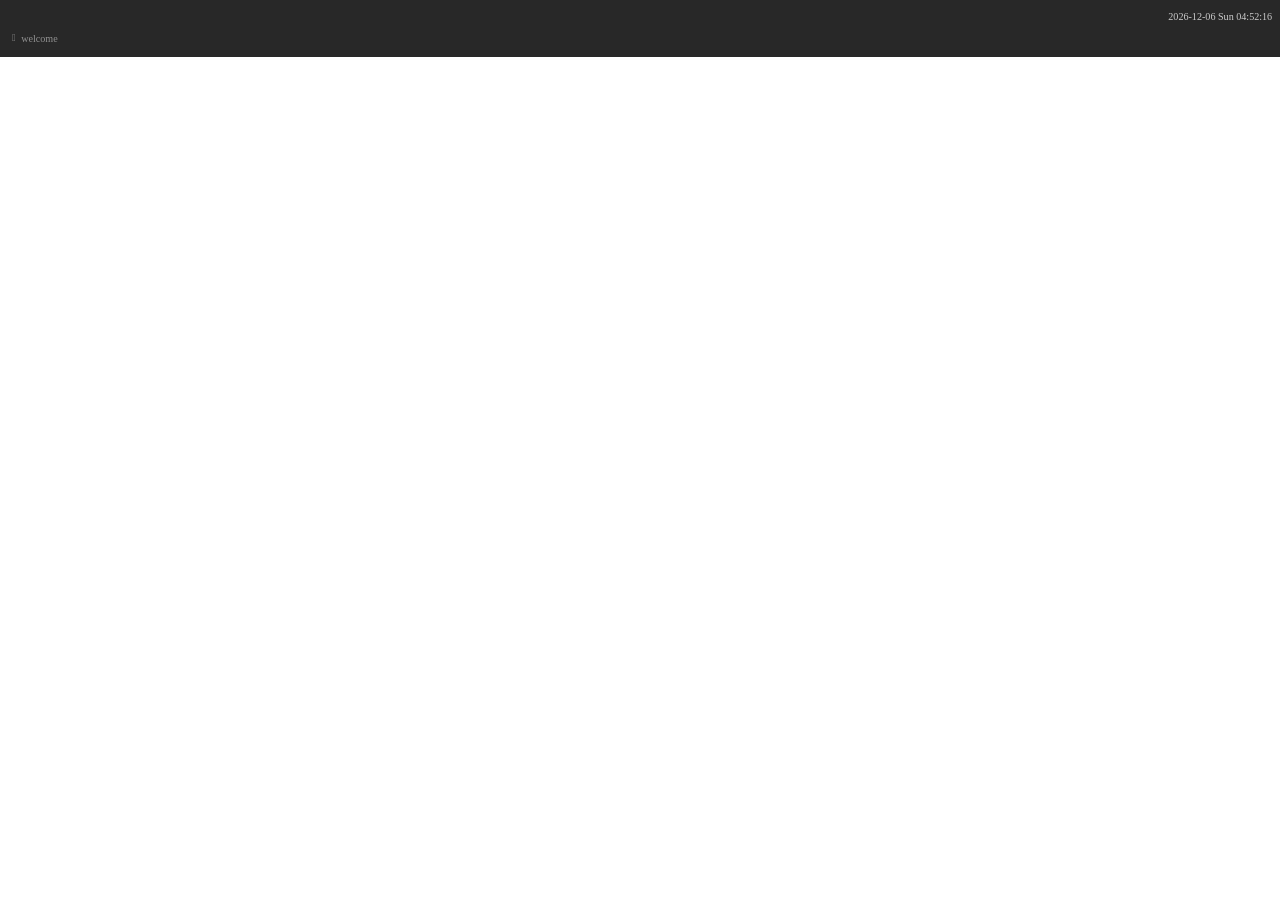
==== configuration/web-greeter/themes/nuunamnir/index.html @ 2f5b6ec6 "chore: merge with other dot files" ====
<!DOCTYPE html>
<html lang="en">
  <head>
    <meta charset="utf-8">
    <title>LightDM Theme</title>
    <link rel="stylesheet" href="default.css">
    <script src="logic.js"></script>
  </head>
  <body>
    <div id="status_bar">
      <p id="time">&nbsp;</p>
    </div>
    <div id="input_bar">
    <form action="javascript:handle_input()">
        <input type="text" id="user_input" placeholder="welcome" /><label id="user_input_label" for="user_input"></label>
    </form>
    </div>
    <div id="message_bar">
      <p id="message">&nbsp;</p>
    </div>
  </body>
</html>
---- configuration/web-greeter/themes/nuunamnir/default.css ----
html, body {
    margin: 0;
    padding: 0;

    font-family: "Iosevka Nerd Font", "sans-serif";
    font-size: 1.125vh;
    color: #909090;

    background-color: #282828;
    background: url(wallpaper-dark-4k.png) no-repeat center center fixed; 
    -webkit-background-size: cover;
    -moz-background-size: cover;
    -o-background-size: cover;
    background-size: cover;
}

p {
    margin: 0;
    padding: 8px 4px 8px 4px;
}

div#status_bar, div#input_bar, div#message_bar {
    background-color: #282828;
}

div#input_bar {
    padding: 0 12px 12px 12px;
    font-size: 1.125vh;
}

div#message_bar {
    visibility: hidden;
}

div {
    margin: 0;
    padding: 0.3vh 0.3vw 0.3vh 0.3vw;
}

input[type="text"] + label::before {
    content: " ";
    color: #909090;
    padding-right: 0.275vw;
}

input[type="password"] + label::before {
    content: "󰟵  ";
    color: #909090;
    padding-right: 0.275vw;
}

form {
    display: flex;
}

label {
    order: 1;
}

input {
    order: 2;
}

input#user_input {
    border: 0;
    -webkit-box-shadow: none;
    box-shadow: none;
    outline: none;
    font-family: "Iosevka Nerd Font", "sans-serif";
    font-size: 1.125vh;
    color: #cbcbcb;
    caret-color: #cbcbcb;

    background-color: #282828;
}

input#user_input:focus {
    border: 0;
    -webkit-box-shadow: none;
    box-shadow: none;
    outline: none;
}

::placeholder {
    color: #909090;
    opacity: 1;
    font-family: "Iosevka Nerd Font", "sans-serif";
}

p#message {
    font-family: "Iosevka Nerd Font", "sans-serif";
    font-size: 1.125vh;
    color: #cbcbcb;
}

.error_message {
    color: #ff9fca !important;
}

.info_message {
    color: #5bd9ff !important;
}

p#time {
    text-align: right;
    color: #cbcbcb;
}
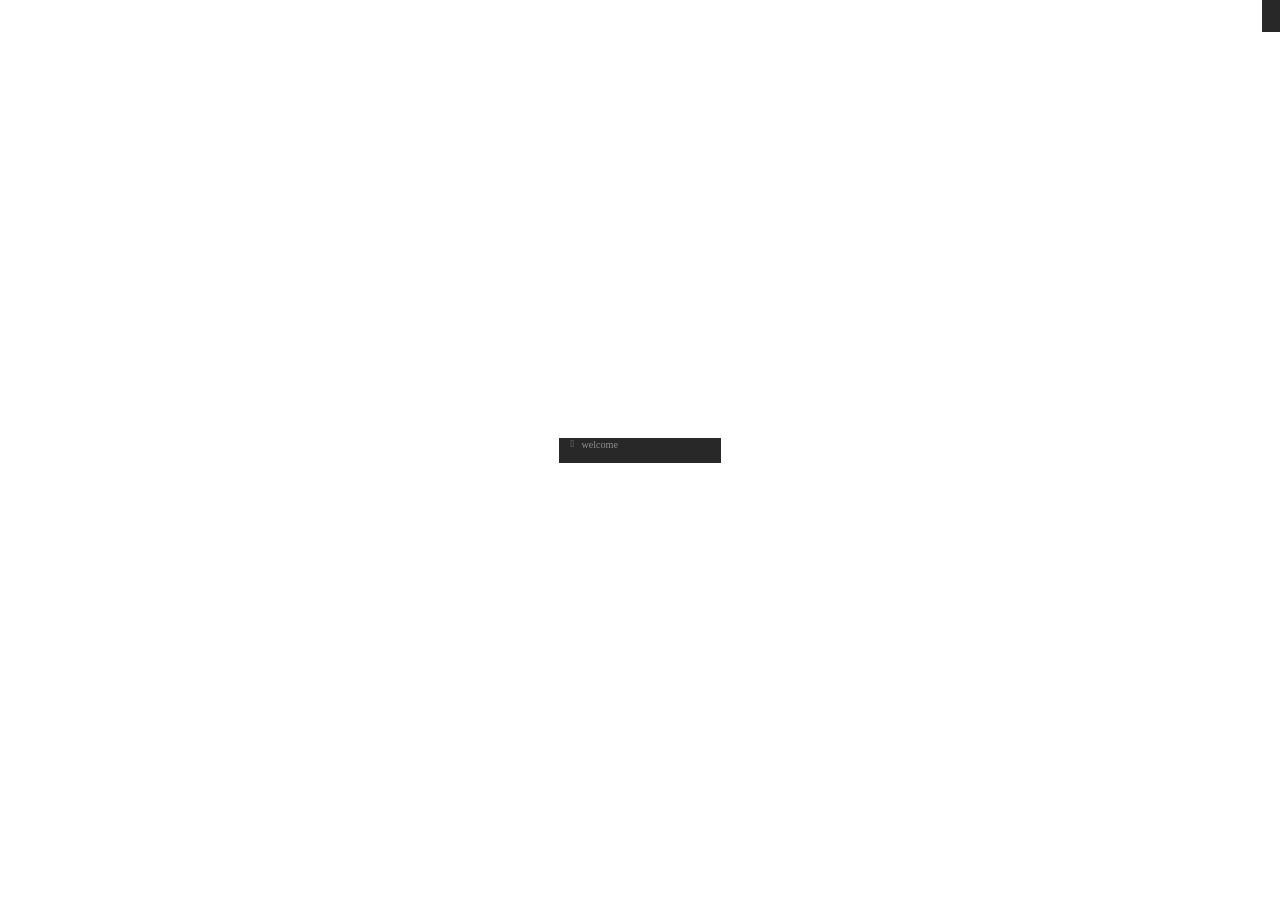
==== commit 1e928235: "feat: add better web-greeter theme" ====
--- a/configuration/web-greeter/themes/nuunamnir/index.html
+++ b/configuration/web-greeter/themes/nuunamnir/index.html
@@ -3,8 +3,9 @@
   <head>
     <meta charset="utf-8">
     <title>LightDM Theme</title>
-    <link rel="stylesheet" href="default.css">
-    <script src="logic.js"></script>
+    <link rel="stylesheet" href="theme.css">
+    <link rel="stylesheet" href="style.css">
+    <script src="_shared/logic.js" defer></script>
   </head>
   <body>
     <div id="status_bar">
@@ -12,11 +13,11 @@
     </div>
     <div id="input_bar">
     <form action="javascript:handle_input()">
-        <input type="text" id="user_input" placeholder="welcome" /><label id="user_input_label" for="user_input"></label>
+        <input type="text" id="user_input" data-placeholder="welcome" placeholder="welcome" /><label id="user_input_label" for="user_input"></label>
     </form>
     </div>
     <div id="message_bar">
       <p id="message">&nbsp;</p>
     </div>
   </body>
-</html>+</html>
--- a/configuration/web-greeter/themes/nuunamnir/style.css
+++ b/configuration/web-greeter/themes/nuunamnir/style.css
@@ -0,0 +1,143 @@
+:root {
+    --symbol-user-prompt: "\f007";
+    --symbol-password-prompt: "\f0023";
+}
+
+html, body {
+    margin: 0;
+    padding: 0;
+
+    font-family: var(--font-family, "Iosevka Nerd Font"), "sans-serif";
+    font-size: var(--font-size, 1.125vh);
+    color: var(--neutral, #909090);
+
+    background-color: var(--background, #282828);
+    background: var(--wallpaper-url, none) no-repeat center center fixed;
+    -webkit-background-size: cover;
+    -moz-background-size: cover;
+    -o-background-size: cover;
+    background-size: cover;
+}
+
+body {
+    display: grid;
+    grid-template-rows: auto 1fr auto;
+    height: 100vh;
+}
+
+p {
+    margin: 0;
+    padding: 8px 4px 8px 4px;
+}
+
+div#status_bar,
+div#input_bar,
+div#message_bar {
+    background-color: var(--background, #282828);
+}
+
+div#status_bar {
+    justify-self: end;
+    align-self: start;
+}
+
+div#input_bar {
+    justify-self: center;
+    align-self: center;
+    padding: 0 12px 12px 12px;
+    font-size: var(--font-size, 1.125vh);
+}
+
+div#message_bar {
+    justify-self: center;
+    align-self: end;
+    visibility: hidden;
+}
+
+div {
+    margin: 0;
+    padding: 0.3vh 0.3vw 0.3vh 0.3vw;
+}
+
+input[type="text"] + label::before {
+    content: var(--symbol-user-prompt);
+    color: var(--neutral, #909090);
+    padding-right: 0.5em;
+}
+
+input[type="password"] + label::before {
+    content: var(--symbol-password-prompt);
+    color: var(--neutral, #909090);
+    padding-right: 0.5em;
+}
+
+form {
+    display: flex;
+}
+
+label {
+    order: 1;
+}
+
+input {
+    order: 2;
+}
+
+input#user_input {
+    border: 0;
+    -webkit-box-shadow: none;
+    box-shadow: none;
+    outline: none;
+    font-family: var(--font-family, "Iosevka Nerd Font"), "sans-serif";
+    font-size: var(--font-size, 1.125vh);
+    color: var(--foreground, #cbcbcb);
+    caret-color: var(--foreground, #cbcbcb);
+
+    background-color: var(--background, #282828);
+}
+
+input#user_input:focus {
+    border: 0;
+    -webkit-box-shadow: none;
+    box-shadow: none;
+    outline: none;
+}
+
+::placeholder {
+    color: var(--neutral, #909090);
+    opacity: 1;
+    font-family: var(--font-family, "Iosevka Nerd Font"), "sans-serif";
+}
+
+p#message {
+    font-family: var(--font-family, "Iosevka Nerd Font"), "sans-serif";
+    font-size: var(--font-size, 1.125vh);
+    color: var(--foreground, #cbcbcb);
+}
+
+.error_message {
+    color: var(--failure, #ff9fca) !important;
+}
+
+.info_message {
+    color: var(--notification, #5bd9ff) !important;
+}
+
+p#time {
+    text-align: right;
+    color: var(--foreground, #cbcbcb);
+}
+
+/* layout positions controlled via theme.json -> body[data-*] attrs */
+body[data-status-bar="top-left"]    #status_bar  { justify-self: start;  align-self: start; }
+body[data-status-bar="top-right"]   #status_bar  { justify-self: end;    align-self: start; }
+body[data-status-bar="bottom-left"] #status_bar  { justify-self: start;  align-self: end;   }
+body[data-status-bar="bottom-right"]#status_bar  { justify-self: end;    align-self: end;   }
+
+body[data-input-bar="top"]    #input_bar { justify-self: center; align-self: start; }
+body[data-input-bar="center"] #input_bar { justify-self: center; align-self: center; }
+body[data-input-bar="bottom"] #input_bar { justify-self: center; align-self: end; }
+
+body[data-message-bar="top"]    #message_bar { justify-self: center; align-self: start; }
+body[data-message-bar="center"] #message_bar { justify-self: center; align-self: center; }
+body[data-message-bar="bottom"] #message_bar { justify-self: center; align-self: end; }
